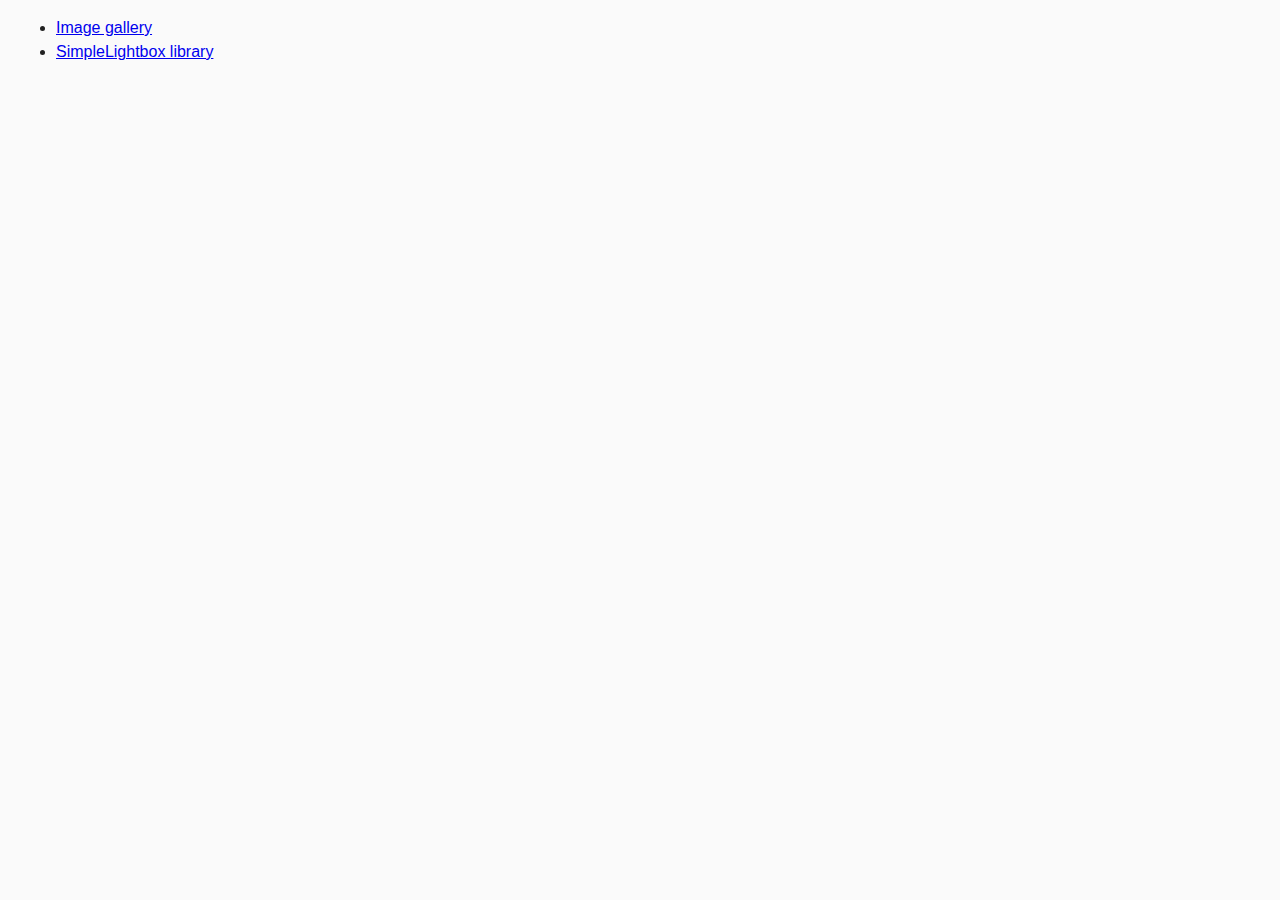
==== index.html @ 97d37e22 "start files added" ====
<!DOCTYPE html>
<html lang="en">
  <head>
    <meta charset="UTF-8" />
    <meta name="viewport" content="width=device-width, initial-scale=1.0" />
    <meta http-equiv="X-UA-Compatible" content="ie=edge" />
    <title>Homework 7</title>
    <link rel="stylesheet" href="css/common.css" />
  </head>
  <body>
    <ul>
      <li><a href="01-gallery.html">Image gallery</a></li>
      <li><a href="02-lightbox.html">SimpleLightbox library</a></li>
    </ul>
  </body>
</html>
---- css/common.css ----
* {
  box-sizing: border-box;
}

body {
  margin: 16px;
  font-family: -apple-system, BlinkMacSystemFont, 'Segoe UI', Roboto, Oxygen,
    Ubuntu, Cantarell, 'Open Sans', 'Helvetica Neue', sans-serif;
  -webkit-font-smoothing: antialiased;
  -moz-osx-font-smoothing: grayscale;
  background-color: #fafafa;
  color: #212121;
  line-height: 1.5;
}

input {
  padding: 8px;
  font: inherit;
}

button {
  padding: 8px 12px;
  cursor: pointer;
}
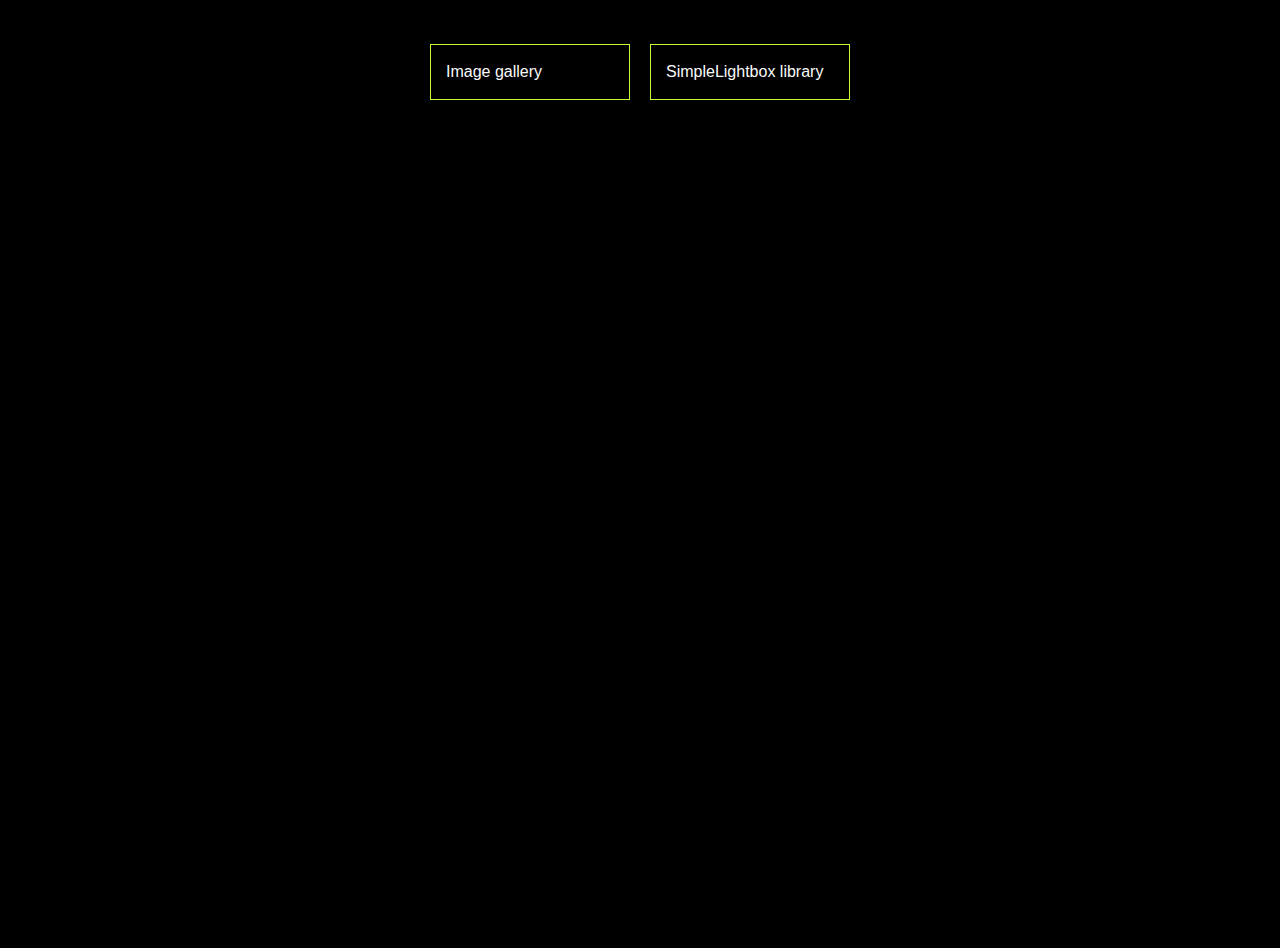
==== commit c16f1efe: "general styles added" ====
--- a/index.html
+++ b/index.html
@@ -4,13 +4,19 @@
     <meta charset="UTF-8" />
     <meta name="viewport" content="width=device-width, initial-scale=1.0" />
     <meta http-equiv="X-UA-Compatible" content="ie=edge" />
-    <title>Homework 7</title>
+    <link rel="shortcut icon" href="./images/javascript.svg" />
+    <title>JS FINAL PROJECT</title>
     <link rel="stylesheet" href="css/common.css" />
+    <link rel="stylesheet" href="css/styles.css" />
   </head>
   <body>
-    <ul>
-      <li><a href="01-gallery.html">Image gallery</a></li>
-      <li><a href="02-lightbox.html">SimpleLightbox library</a></li>
+    <ul class="tasks_list">
+      <li class="tasks_item">
+        <a class="task_link" href="01-gallery.html">Image gallery</a>
+      </li>
+      <li class="tasks_item">
+        <a class="task_link" href="02-lightbox.html">SimpleLightbox library</a>
+      </li>
     </ul>
   </body>
 </html>
--- a/css/common.css
+++ b/css/common.css
@@ -3,14 +3,15 @@
 }
 
 body {
-  margin: 16px;
-  font-family: -apple-system, BlinkMacSystemFont, 'Segoe UI', Roboto, Oxygen,
-    Ubuntu, Cantarell, 'Open Sans', 'Helvetica Neue', sans-serif;
+  margin: 24px;
+  font-family: -apple-system, BlinkMacSystemFont, "Segoe UI", Roboto, Oxygen,
+    Ubuntu, Cantarell, "Open Sans", "Helvetica Neue", sans-serif;
   -webkit-font-smoothing: antialiased;
   -moz-osx-font-smoothing: grayscale;
-  background-color: #fafafa;
-  color: #212121;
+  background-color: black;
+  color: #fafafa;
   line-height: 1.5;
+  min-height: 100vh;
 }
 
 input {
@@ -22,3 +23,35 @@
   padding: 8px 12px;
   cursor: pointer;
 }
+
+h1,
+h2,
+h3,
+h4,
+h5,
+h6,
+p {
+  margin: 0;
+}
+
+p:last-child {
+  margin-bottom: 0;
+}
+
+ul,
+ol {
+  margin: 0;
+  padding: 0;
+  list-style: none;
+}
+
+a {
+  color: currentColor;
+  text-decoration: none;
+}
+
+img {
+  display: block;
+  max-width: 100%;
+  height: 100%;
+}
--- a/css/styles.css
+++ b/css/styles.css
@@ -0,0 +1,70 @@
+:root {
+  --timing-function: cubic-bezier(0.4, 0, 0.2, 1);
+  --animation-duration: 250ms;
+}
+
+.gallery {
+  display: grid;
+  max-width: 1140px;
+  grid-template-columns: repeat(auto-fit, minmax(320px, 1fr));
+  grid-auto-rows: 240px;
+  grid-gap: 12px;
+  justify-content: center;
+  padding: 0;
+  list-style: none;
+  margin-left: auto;
+  margin-right: auto;
+}
+
+.gallery__item {
+  position: relative;
+  box-shadow: 0px 1px 3px 0px rgba(0, 0, 0, 0.2),
+    0px 1px 1px 0px rgba(0, 0, 0, 0.14), 0px 2px 1px -1px rgba(0, 0, 0, 0.12);
+}
+
+.gallery__image:hover {
+  transform: scale(1.03);
+}
+
+.gallery__image {
+  height: 100%;
+  width: 100%;
+  object-fit: cover;
+  transition: transform var(--animation-duration) var(--timing-function);
+}
+
+.gallery__link {
+  display: block;
+  text-decoration: none;
+  height: 100%;
+}
+
+.gallery__link:hover {
+  cursor: zoom-in;
+}
+
+.tasks_list {
+  display: flex;
+  justify-content: center;
+  align-items: center;
+  gap: 20px;
+  padding: 20px;
+}
+
+.task_link {
+  display: block;
+  width: 200px;
+  margin-bottom: 50px;
+  padding: 15px;
+  border: 1px solid #c4f934;
+  transition: all 250ms cubic-bezier(0.4, 0, 0.2, 1);
+
+  &:hover {
+    border: 2px solid white;
+    scale: 1.1;
+  }
+}
+
+.task_link.go-back {
+  width: 100px;
+}
